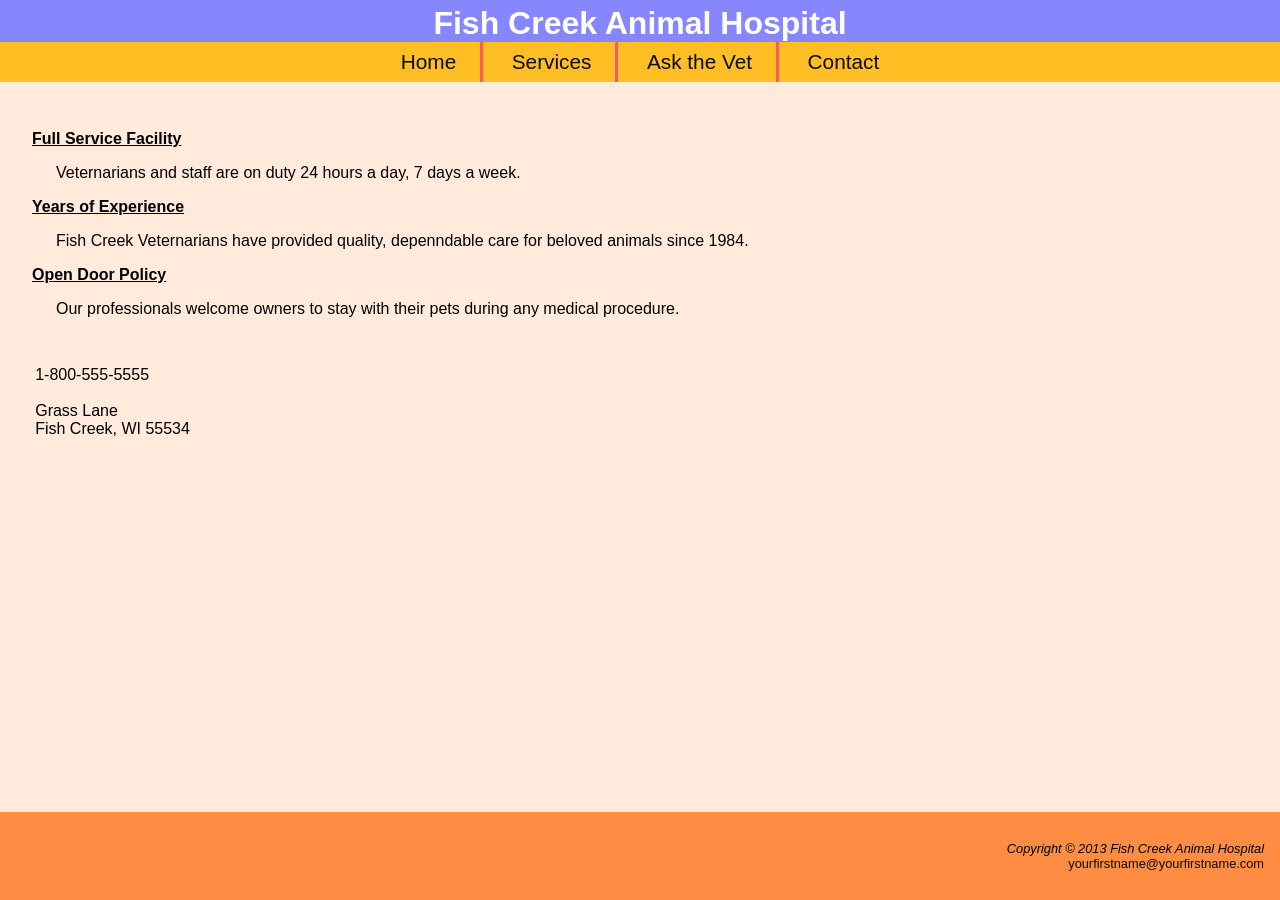
==== index.html @ 633bf987 "moving files to be displayed on git pages" ====
<!DOCTYPE html>
<html lang="en">
    <head>
        <meta charset="UTF-8">  
        <meta name="viewport" content="width=device-width, initial-scale=1.0"> 
        <meta name="author" content="Dieketseng Lebuli">
        <meta name="description" content="The practice of dl tags">
        <meta name="keywords" content="Emergency Veterinary Services, Animal Hospital Contact Information, VFish Creek, WI Veterinarians, Trusted Animal Hospital Since 1984, Pet Health Services, Veterinary Care for Beloved Animals, Animal Hospital Contact Number">
        <link rel="stylesheet" href="assets/style.css">
        <title>Trusted Animal Hospital Since 1984</title>
    </head>

    <body>
        <header>
            <h1>Fish Creek Animal Hospital</h1>
            <nav>
                <a class="menu" href="index.html">Home</a>
                <a class="menu" href="services.html">Services</a>
                <a class="menu" href="#">Ask the Vet</a>
                <a class="menu" href="contact.html">Contact</a>
            </nav>
        </header>

        <dl>
            <dt style="font-weight: bold; text-decoration: underline;">Full Service Facility</dt>
                <dd>Veternarians and staff are on duty 24 hours a day, 7 days a week.</dd>
            <dt style="font-weight: bold; text-decoration: underline;">Years of Experience</dt>
                <dd>Fish Creek Veternarians have provided quality, depenndable care for beloved animals since 1984.</dd>
            <dt style="font-weight: bold; text-decoration: underline;">Open Door Policy</dt>
                <dd>Our professionals welcome owners to stay with their pets during any medical procedure.</dd>
        </dl>

        <p>
            <a href="tell:1-800-555-5555" style ="text-decoration: none; color: black;">1-800-555-5555</a><br>
            <span class="address">Grass Lane</span> <br>
            <span class="address">Fish Creek, WI 55534</span>
        </p>

        <footer>
            <p><i>Copyright &#169; 2013 Fish Creek Animal Hospital</i><br>
                <a href="email:yourfirstname@yourlastname.com">yourfirstname@yourfirstname.com</a>
            </p>
        </footer>

    </body>

</html>
---- assets/style.css ----
/*********************
CSS HEX
*********************

--bittersweet: #fd5963ff; MENU
--amber: #ffbf24ff; NAV BACKGROUND
--tomato: #fe7353ff;
--tropical-indigo: #8686feff; HEADING
--atomic-tangerine: #fe8c43ff;  BACKGROUND COLOR
--night: #080c0bff; FONT COLOR
--white: #ffffffff; FONT COLOR

**********************/

/*********************
GLOBAL STYLING
*********************/

body{
    background-color: rgb(255, 234, 220);
    font-family: Arial, Helvetica, sans-serif;
    font-size: 1.0rem;
    margin: auto;
    overflow: visible;
}

h1{
    background-color: #8686feff;
    color: #fff;
    margin: auto;
    padding: 0.3rem;
    padding-bottom: 0rem;
}

h1{
    text-align: center;
}

nav{
    background-color: #ffbf24ff;
    text-align: center;
}

.menu{
    display: inline-block;
}

a{
    display: block;
    cursor: pointer;
    color: #080c0bff;
    text-decoration: none;
    font-size: 1.3rem;
    padding: 0.5rem 1.5rem 0.5rem 1.5rem;
}

nav a{
    border-right: 0.2rem solid #fd5963ff;
}

nav a:last-child{
    border-right: none;
}

.menu:hover{
    background-color: #fd5963ff;
    color: #fff;
    border-radius: 0.2rem;
}

footer a:hover{
    color: #fff;
}

/*********************
MAIN PAGE STYLING
*********************/

dl, p{
    padding: 1rem;
}

dt{
    padding: 1rem;
}

p a{
    font-size: inherit;
    padding: 0rem 0rem 0rem 1.2rem;
}

p span{
    padding-left: 1.2rem;
}

footer{
    background-color: #fe8c43ff;
    text-align: end;
    font-size: 0.8rem;
    position: fixed;
    left: 0;
    bottom: 0;
    width: 100%;
}



/*********************
SERVICE PAGE STYLING
*********************/
ul{
    padding: 3rem;
}

li{
    padding: 0.3rem;
}

/*********************
CONTACT PAGE STYLING
*********************/
form{
    font-size: 1.2rem;
    padding: 3rem;
}

fieldset{
    background-color: rgb(239, 239, 253);
    border: 0.2rem solid #fe8c43ff;
    border-radius: 0.5rem;
    display: inline-block;
}

label, input, textarea{
    display: block;
    border-radius: 0.2rem;
    padding: 0.2rem;
    margin: 0.2rem;
}

input, textarea{
    background-color: rgb(248, 232, 233);
    border: 0.1rem solid #fd5963ff;
    width: 28rem;
    height: 1.8rem;
}

.buttons{
    float: inline-start;
    text-align: center;
    background-color: #fe8c43ff;
    border: 0.2rem solid #fd5963ff;
    border-radius: 0.3rem;
    margin: 0.5rem;
    width: 5rem;
}

.buttons:hover{
    background-color: #fd5963ff;
    border: 0.2rem solid #fe7353;
    color: #fff;
}
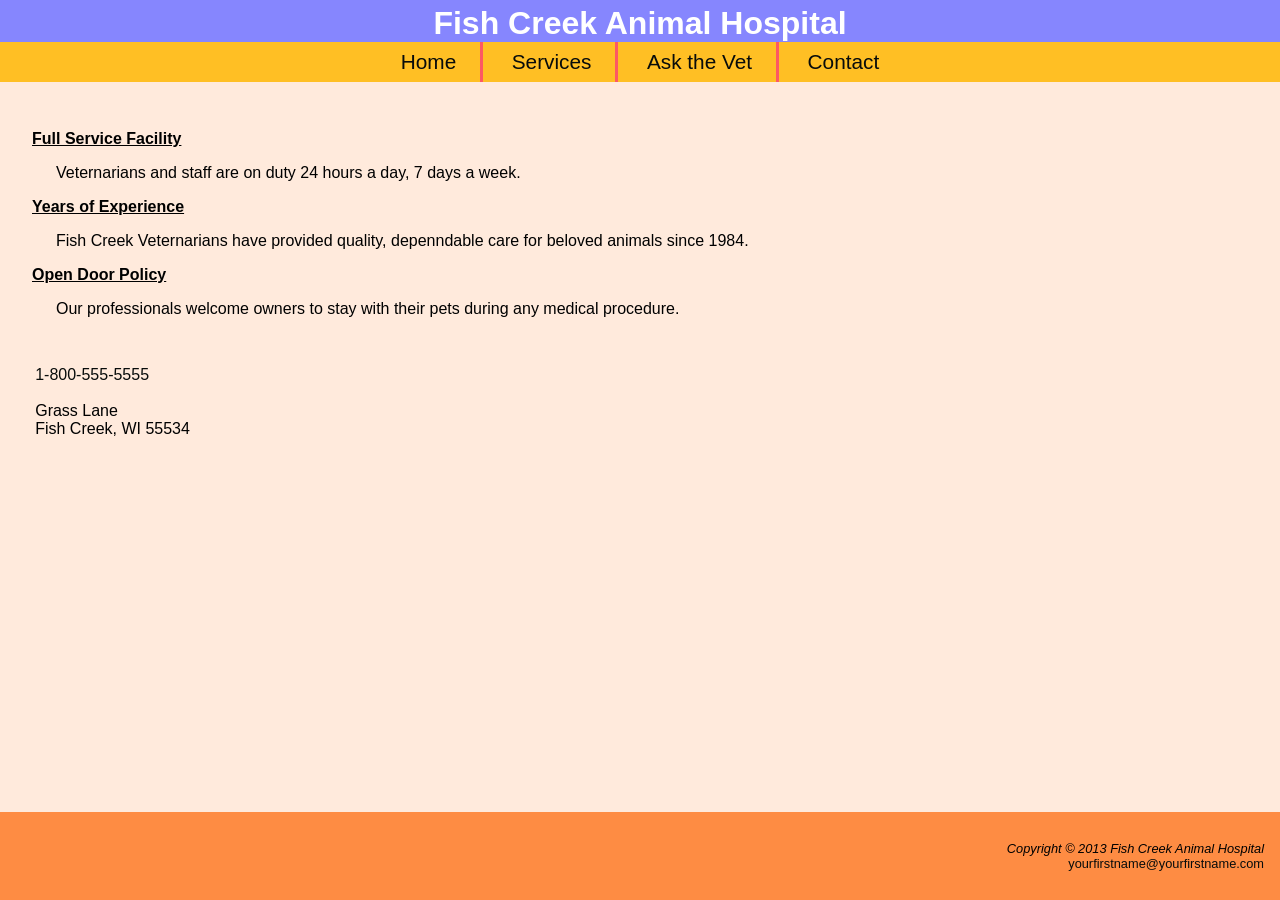
==== commit ed7d69ec: "group css styling into an external file" ====
--- a/index.html
+++ b/index.html
@@ -22,16 +22,16 @@
         </header>
 
         <dl>
-            <dt style="font-weight: bold; text-decoration: underline;">Full Service Facility</dt>
+            <dt>Full Service Facility</dt>
                 <dd>Veternarians and staff are on duty 24 hours a day, 7 days a week.</dd>
-            <dt style="font-weight: bold; text-decoration: underline;">Years of Experience</dt>
+            <dt>Years of Experience</dt>
                 <dd>Fish Creek Veternarians have provided quality, depenndable care for beloved animals since 1984.</dd>
-            <dt style="font-weight: bold; text-decoration: underline;">Open Door Policy</dt>
+            <dt>Open Door Policy</dt>
                 <dd>Our professionals welcome owners to stay with their pets during any medical procedure.</dd>
         </dl>
 
         <p>
-            <a href="tell:1-800-555-5555" style ="text-decoration: none; color: black;">1-800-555-5555</a><br>
+            <a href="tell:1-800-555-5555">1-800-555-5555</a><br>
             <span class="address">Grass Lane</span> <br>
             <span class="address">Fish Creek, WI 55534</span>
         </p>
--- a/assets/style.css
+++ b/assets/style.css
@@ -51,7 +51,7 @@
     color: #080c0bff;
     text-decoration: none;
     font-size: 1.3rem;
-    padding: 0.5rem 1.5rem 0.5rem 1.5rem;
+    padding: 0.5rem 1.5rem 0.5rem 1.5rem; 
 }
 
 nav a{
@@ -81,6 +81,8 @@
 }
 
 dt{
+    font-weight: bold; 
+    text-decoration: underline;
     padding: 1rem;
 }
 
@@ -108,17 +110,35 @@
 /*********************
 SERVICE PAGE STYLING
 *********************/
+.square-index{
+    display: list-item;
+    list-style-type: square;
+    font-weight: bold;
+    }
+
 ul{
     padding: 3rem;
 }
 
-li{
+li{ 
+
+    
+    
     padding: 0.3rem;
+}
+
+.service-indent{
+    list-style-type: none; 
+    font-weight: lighter;
 }
 
 /*********************
 CONTACT PAGE STYLING
 *********************/
+.page-color{
+    background-color: rgb(255, 218, 131);
+}
+
 form{
     font-size: 1.2rem;
     padding: 3rem;
